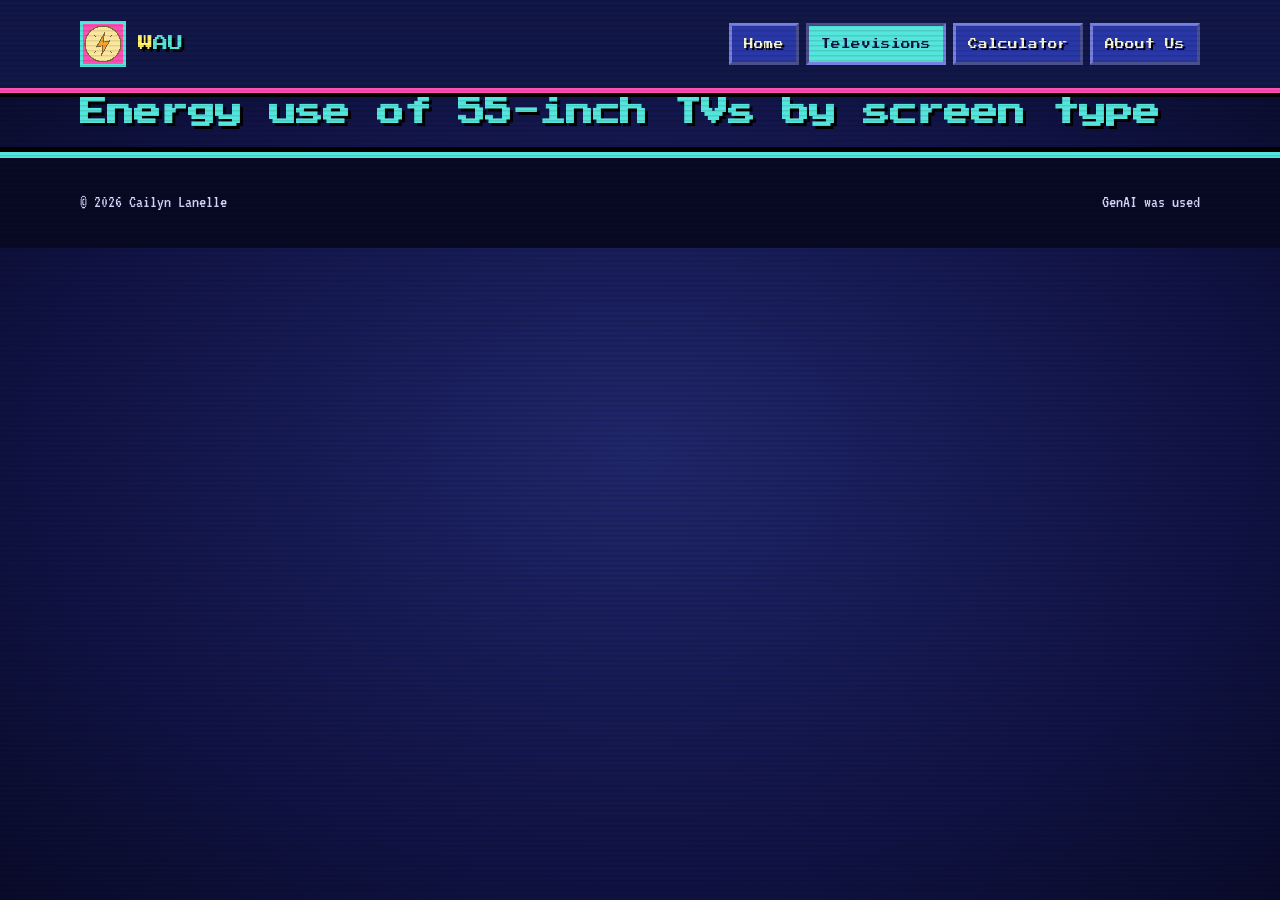
==== Exercise 5/televisions.html @ f1a0b132 "vertical bar chart" ====
<!DOCTYPE html>
<html lang="en">
<head>
  <meta charset="UTF-8">
  <meta name="viewport" content="width=device-width, initial-scale=1.0">
  <title>Televisions | W</title>
  <link rel="stylesheet" href="css/styles.css">
  <script src="js/scripts.js" defer></script>
</head>
<body>
  <header class="site-header">
    <nav class="nav container" aria-label="Main navigation">
      <a class="brand" href="index.html" aria-label="WattWise Australia home">
        <img src="images/PowerIcon.png" alt="WattWise power logo">
        <span>W<span class="brand-accent">AU</span></span>
      </a>
      <button class="menu-toggle" aria-label="Toggle menu" aria-expanded="false">☰</button>
      <div class="nav-links">
        <a href="index.html">Home</a>
        <a class="active" href="televisions.html">Televisions</a>
        <a href="calc.html">Calculator</a>
        <a href="about.html">About Us</a>
      </div>
    </nav>
  </header>

  <main>
    <section class="container story-section">
  <h2>Energy use of 55-inch TVs by screen type</h2>
  <div id="bar_chart" class="responsive-svg-container"></div>
    </section>
  </main>

  <footer class="footer">
    <div class="container footer-inner">
      <span>© <span class="current-year"></span> Cailyn Lanelle</span>
      <span>GenAI was used</span>
    </div>
  </footer>
  <script src="https://d3js.org/d3.v7.min.js"></script>
  <script src="js/bar_chart.js"></script>
</body>
</html>
---- Exercise 5/css/styles.css ----
@import url('https://fonts.googleapis.com/css2?family=Press+Start+2P&family=VT323&display=swap');

:root {
    --navy: #101344;
    --blue: #2937a7;
    --cyan: #54e5dc;
    --pink: #ff4fb3;
    --yellow: #fff36b;
    --white: #f5f4df;
    --ink: #101344;
    --purple: #7428a8;
}

* {
    box-sizing: border-box;
}

html {
    background: #090b29;
}

body {
    margin: 0;
    color: var(--white);
    font-family: 'VT323', monospace;
    font-size: 21px;
    line-height: 1.25;
    background: radial-gradient(ellipse at center, #20266b 0, #101344 65%, #090b29 100%);
    min-height: 100vh;
    position: relative;
}

body:after {
    content: "";
    position: fixed;
    inset: 0;
    pointer-events: none;
    opacity: .1;
    background: repeating-linear-gradient(0deg, transparent 0, transparent 3px, #000 4px, #000 5px);
    z-index: 20;
}

h1, h2, h3, .brand, .nav-links, .button, .eyebrow, th, label {
    font-family: 'Press Start 2P', monospace;
    line-height: 1.5;
}

h1 {
    font-size: clamp(2rem, 5vw, 4.5rem);
    color: var(--yellow);
    text-shadow: 5px 5px var(--pink), 9px 9px #000;
    letter-spacing: .02em;
    margin: 0 0 25px;
}

h2 {
    font-size: clamp(1.1rem, 2.2vw, 1.7rem);
    color: var(--cyan);
    text-shadow: 3px 3px #000;
    margin: 0 0 18px;
}

h3 {
    font-size: .85rem;
    color: var(--yellow);
    margin: 0 0 12px;
}

p {
    margin: 0 0 18px;
    color: var(--white);
}

a {
    color: var(--cyan);
}

.container {
    width: min(1120px, calc(100% - 36px));
    margin: 0 auto;
}

.site-header {
    background: #111747;
    border-bottom: 5px solid var(--pink);
    box-shadow: 0 4px 0 #000;
    position: sticky;
    top: 0;
    z-index: 10;
}

.nav {
    min-height: 88px;
    display: flex;
    align-items: center;
    justify-content: space-between;
    gap: 20px;
}

.brand {
    display: flex;
    align-items: center;
    gap: 12px;
    text-decoration: none;
    color: var(--yellow);
    font-size: .95rem;
    text-shadow: 3px 3px #000;
}

.brand img {
    width: 46px;
    height: 46px;
    image-rendering: pixelated;
    border: 3px solid var(--cyan);
    background: var(--pink);
}

.brand-accent {
    color: var(--cyan);
}

.nav-links {
    display: flex;
    gap: 7px;
    flex-wrap: wrap;
    justify-content: flex-end;
}

.nav-links a {
    font-size: .6rem;
    text-decoration: none;
    color: var(--white);
    padding: 11px 12px;
    border: 3px outset #7780df;
    background: var(--blue);
    text-shadow: 2px 2px #000;
}

.nav-links a:hover {
    color: var(--navy);
    background: var(--yellow);
    text-shadow: none;
}

.nav-links a.active {
    color: var(--navy);
    background: var(--cyan);
    border-style: inset;
    text-shadow: none;
}

.menu-toggle {
    display: none;
}

.hero {
    min-height: 610px;
    display: grid;
    grid-template-columns: 1.05fr .95fr;
    align-items: center;
    gap: 40px;
    padding: 72px 0;
}

.eyebrow {
    font-size: .58rem;
    color: var(--pink);
    letter-spacing: .05em;
    margin-bottom: 18px;
}

.lead {
    font-size: 1.45rem;
    max-width: 610px;
    color: #d8d9ff;
}

.hero h1 span {
    color: var(--cyan);
}

.button-row {
    display: flex;
    gap: 14px;
    flex-wrap: wrap;
    margin-top: 30px;
}

.button {
    display: inline-block;
    text-decoration: none;
    font-size: .64rem;
    padding: 15px 17px;
    border: 4px outset #a8b5ff;
    background: var(--pink);
    color: #fff;
    text-shadow: 2px 2px #000;
    cursor: pointer;
}

.button:hover {
    background: var(--yellow);
    color: var(--navy);
    text-shadow: none;
}

.button-ghost {
    background: var(--purple);
}

.hero-art {
    height: 360px;
    border: 7px solid var(--cyan);
    background: #17194e;
    box-shadow: 10px 10px 0 #000, inset 0 0 0 5px var(--pink);
    position: relative;
    overflow: hidden;
}

.sun {
    position: absolute;
    width: 130px;
    height: 130px;
    border-radius: 50%;
    background: var(--yellow);
    right: 14%;
    top: 12%;
    box-shadow: 0 0 0 7px var(--pink);
}

.spark {
    position: absolute;
    color: var(--cyan);
    font-size: 38px;
}

.spark-one {
    left: 12%;
    top: 20%;
}

.spark-two {
    right: 10%;
    top: 50%;
}

.house {
    position: absolute;
    background: var(--pink);
    width: 230px;
    height: 155px;
    left: 50%;
    bottom: 62px;
    transform: translateX(-50%);
    border: 5px solid #000;
}

.roof {
    position: absolute;
    width: 178px;
    height: 178px;
    background: var(--purple);
    transform: rotate(45deg);
    left: 21px;
    top: -91px;
    border: 5px solid #000;
    z-index: -1;
}

.window {
    position: absolute;
    width: 45px;
    height: 48px;
    background: var(--cyan);
    top: 39px;
    border: 6px solid #000;
}

.window-left {
    left: 22px;
}

.window-right {
    right: 22px;
}

.door {
    position: absolute;
    width: 45px;
    height: 76px;
    background: var(--yellow);
    bottom: 0;
    left: 87px;
    border: 5px solid #000;
}

.ground {
    height: 17px;
    background: var(--cyan);
    position: absolute;
    bottom: 40px;
    left: 13%;
    right: 13%;
    border: 4px solid #000;
}

.section-soft {
    background: #1a1d57;
    border-top: 5px dashed var(--yellow);
    border-bottom: 5px dashed var(--yellow);
    padding: 74px 0;
}

.section-heading {
    display: flex;
    justify-content: space-between;
    align-items: end;
    gap: 30px;
    margin-bottom: 30px;
}

.section-heading > p {
    max-width: 380px;
}

.stat-grid {
    display: grid;
    grid-template-columns: repeat(3, 1fr);
    gap: 18px;
}

.stat-card, .feature-panel, .calculator-card, .results-card, .values-card {
    background: #292e83;
    border: 5px solid var(--cyan);
    box-shadow: 7px 7px 0 #000;
    padding: 25px;
}

.stat-card:nth-child(2) {
    border-color: var(--pink);
}

.stat-card:nth-child(3) {
    border-color: var(--yellow);
}

.stat-icon {
    display: block;
    color: var(--yellow);
    font-size: 2.4rem;
    margin-bottom: 15px;
}

.stat-card strong {
    font-family: 'Press Start 2P';
    color: var(--yellow);
    font-size: .72rem;
    display: block;
    margin-bottom: 15px;
}

.faq-section {
    padding: 76px 0;
}

.faq-list {
    max-width: 800px;
}

.faq-question {
    width: 100%;
    display: flex;
    justify-content: space-between;
    text-align: left;
    background: #292e83;
    border: 4px outset #7b87ec;
    color: var(--white);
    padding: 17px 18px;
    margin-top: 10px;
    font: 1.35rem 'VT323';
    cursor: pointer;
}

.faq-question:hover {
    color: var(--yellow);
}

.faq-question span {
    font: 1.3rem 'Press Start 2P';
    color: var(--pink);
}

.faq-question[aria-expanded=true] {
    background: var(--purple);
    border-style: inset;
}

.faq-answer {
    display: none;
    padding: 15px 22px;
    background: #17194e;
    border: 3px solid var(--cyan);
    border-top: 0;
}

.faq-answer.open {
    display: block;
}

.page-hero {
    padding: 75px 0 50px;
}

.content-grid, .calculator-layout, .about-grid {
    display: grid;
    grid-template-columns: 1fr 1fr;
    gap: 25px;
    padding-bottom: 85px;
}

.tv-illustration {
    height: 240px;
    background: #111344;
    border: 4px solid var(--pink);
    margin-bottom: 25px;
    display: grid;
    place-items: center;
}

.tv-screen {
    width: 260px;
    height: 140px;
    background: #050719;
    border: 10px ridge #6f77db;
    border-radius: 25px;
    color: var(--cyan);
    display: grid;
    place-items: center;
    text-align: center;
    font-family: 'Press Start 2P';
    font-size: .8rem;
    text-shadow: 3px 3px var(--pink);
}

.tv-screen b {
    color: var(--yellow);
}

.tv-stand {
    position: absolute;
    margin-top: 180px;
    width: 100px;
    height: 13px;
    background: var(--pink);
    border: 3px solid #000;
}

.tips {
    display: flex;
    flex-direction: column;
    gap: 15px;
}

.tip {
    display: flex;
    gap: 20px;
    padding: 20px;
    background: #292e83;
    border: 4px outset #7b87ec;
}

.tip > span {
    font-family: 'Press Start 2P';
    color: var(--pink);
    font-size: .75rem;
}

.tip p {
    margin: 0;
}

.table-wrap {
    overflow-x: auto;
}

table {
    width: 100%;
    border-collapse: collapse;
    background: #17194e;
    border: 5px solid var(--cyan);
}

th, td {
    text-align: left;
    padding: 16px;
    border: 2px solid #6068bd;
}

th {
    font-size: .55rem;
    color: var(--yellow);
    background: var(--purple);
}

td {
    color: var(--white);
}

.calculator-layout {
    grid-template-columns: .8fr 1.2fr;
}

.calculator-card {
    display: flex;
    flex-direction: column;
    gap: 9px;
}

.calculator-card h2 {
    margin-bottom: 10px;
}

.calculator-card label {
    font-size: .57rem;
    color: var(--yellow);
}

input {
    width: 100%;
    border: 4px inset #7580df;
    padding: 13px;
    background: #060821;
    color: var(--cyan);
    font: 1.4rem 'VT323';
    margin-bottom: 8px;
}

input:focus {
    outline: 3px solid var(--pink);
}

.results-card {
    background: #17194e;
}

.results-card p {
    color: #d8d9ff;
}

.results-card .eyebrow {
    color: var(--yellow);
}

.result-grid {
    display: grid;
    grid-template-columns: repeat(2, 1fr);
    gap: 12px;
    margin-top: 24px;
}

.result-item {
    background: #292e83;
    border: 3px solid var(--pink);
    padding: 16px;
}

.result-item small {
    display: block;
    color: var(--cyan);
    margin-bottom: 5px;
}

.result-item strong {
    font: 1.8rem 'VT323';
    color: var(--yellow);
}

.error {
    color: var(--yellow) !important;
    background: #6f164e;
    padding: 12px;
    border: 3px dashed var(--yellow);
}

.note {
    padding: 0 0 80px;
    color: #d8d9ff;
}

.note strong {
    color: var(--yellow);
}

.about-grid {
    padding-bottom: 100px;
}

.about-grid > div:first-child {
    padding: 20px 0;
}

.values-card {
    background: #7428a8;
    border-color: var(--yellow);
}

.values-card .eyebrow {
    color: var(--cyan);
}

.value {
    padding: 17px 0;
    border-top: 2px dashed var(--cyan);
}

.value b {
    font-family: 'Press Start 2P';
    font-size: .7rem;
    color: var(--yellow);
    display: block;
    margin-bottom: 8px;
}

.value span {
    color: #fff;
}

.footer {
    background: #080a24;
    border-top: 6px solid var(--cyan);
    box-shadow: 0 -5px 0 #000;
}

.footer-inner {
    min-height: 90px;
    display: flex;
    align-items: center;
    justify-content: space-between;
    font-size: 1.1rem;
}

.footer-inner span {
    color: #d8d9ff;
}

@media (max-width: 760px) {
    .container {
        width: calc(100% - 26px);
    }

    .nav {
        min-height: 72px;
    }

    .nav-links {
        gap: 4px;
    }

    .nav-links a {
        font-size: .48rem;
        padding: 8px 7px;
    }

    .brand {
        font-size: .7rem;
    }

    .brand img {
        width: 36px;
        height: 36px;
    }

    .hero {
        grid-template-columns: 1fr;
        padding: 55px 0;
        min-height: auto;
    }

    .hero-art {
        height: 275px;
    }

    .section-heading {
        display: block;
    }

    .section-heading > p {
        margin-top: 13px;
    }

    .stat-grid, .content-grid, .calculator-layout, .about-grid {
        grid-template-columns: 1fr;
    }

    .page-hero {
        padding: 54px 0 38px;
    }

    .footer-inner {
        padding: 19px 0;
        display: block;
    }

    .footer-inner span {
        display: block;
        margin: 4px 0;
    }

    .result-grid {
        grid-template-columns: 1fr 1fr;
    }

}

/* chart styles (outside the media query so they apply on all screens) */
.responsive-svg-container {
    margin-right: auto;
    margin-left: auto;
    width: 100%;
    max-width: 1200px;
}
.tick text { fill: white; font-size: 14px; }
.tick line, .domain { stroke: white; }
.axis-label { fill: white; font-size: 14px; }
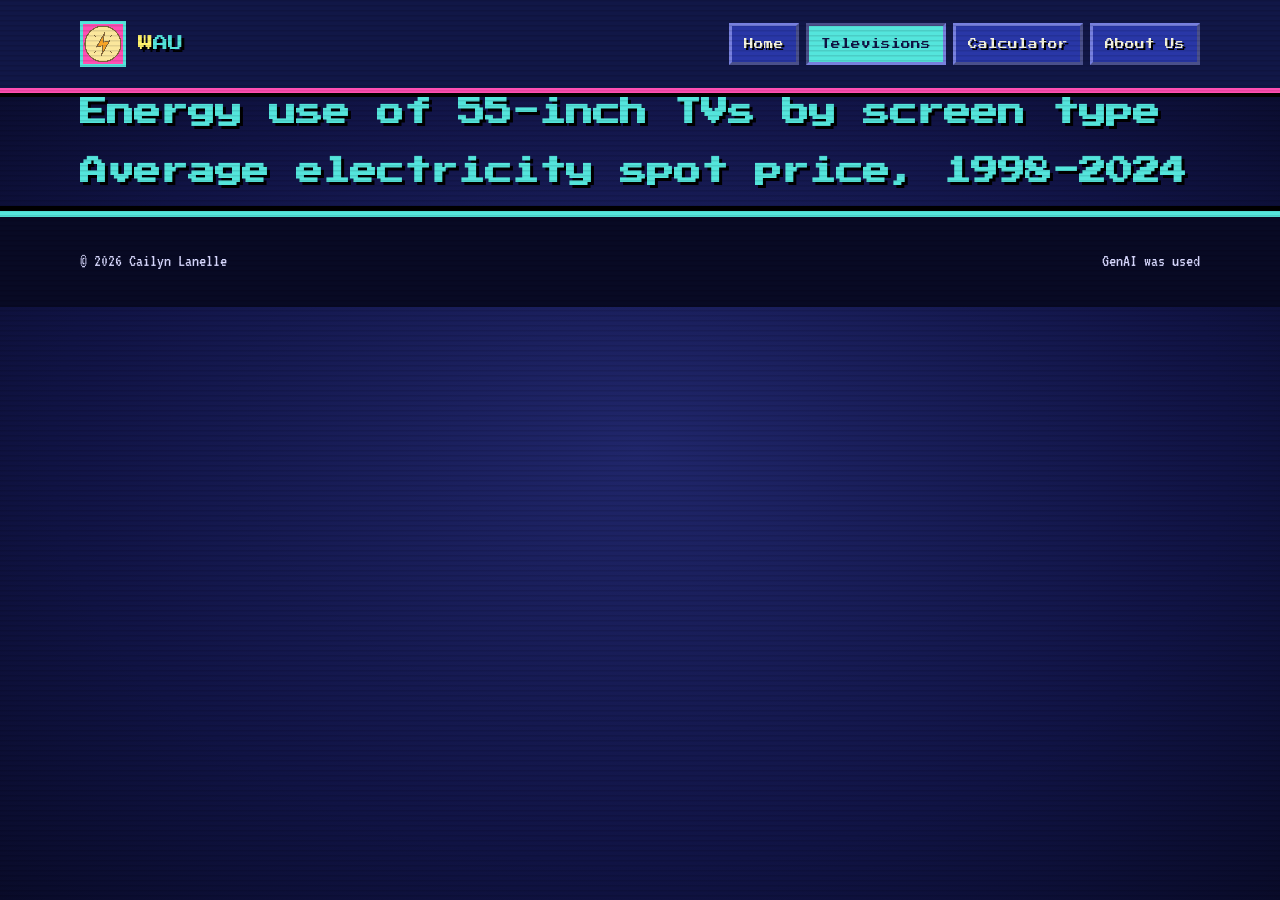
==== commit af3cbb53: "line chart" ====
--- a/Exercise 5/televisions.html
+++ b/Exercise 5/televisions.html
@@ -29,6 +29,11 @@
   <h2>Energy use of 55-inch TVs by screen type</h2>
   <div id="bar_chart" class="responsive-svg-container"></div>
     </section>
+
+    <section class="container story-section">
+  <h2>Average electricity spot price, 1998-2024</h2>
+  <div id="line_chart" class="responsive-svg-container"></div>
+  </section>
   </main>
 
   <footer class="footer">
@@ -39,5 +44,6 @@
   </footer>
   <script src="https://d3js.org/d3.v7.min.js"></script>
   <script src="js/bar_chart.js"></script>
+  <script src="js/line_chart.js"></script>
 </body>
 </html>
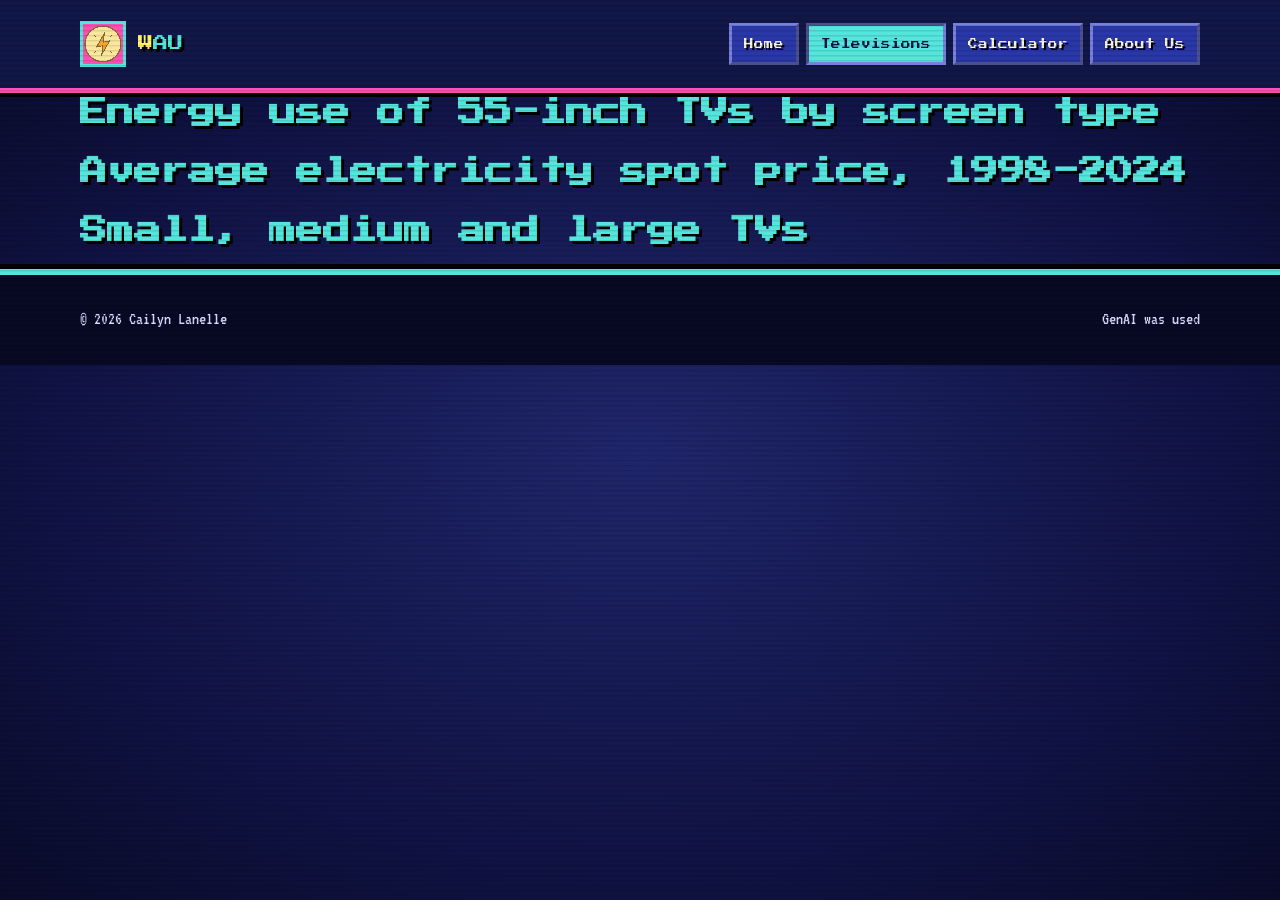
==== commit ee5c299a: "donut chart" ====
--- a/Exercise 5/televisions.html
+++ b/Exercise 5/televisions.html
@@ -34,6 +34,11 @@
   <h2>Average electricity spot price, 1998-2024</h2>
   <div id="line_chart" class="responsive-svg-container"></div>
   </section>
+
+  <section class="container story-section">
+  <h2>Small, medium and large TVs</h2>
+  <div id="donut_chart" class="responsive-svg-container"></div>
+  </section>
   </main>
 
   <footer class="footer">
@@ -45,5 +50,6 @@
   <script src="https://d3js.org/d3.v7.min.js"></script>
   <script src="js/bar_chart.js"></script>
   <script src="js/line_chart.js"></script>
+  <script src="js/donut_chart.js"></script>
 </body>
 </html>
